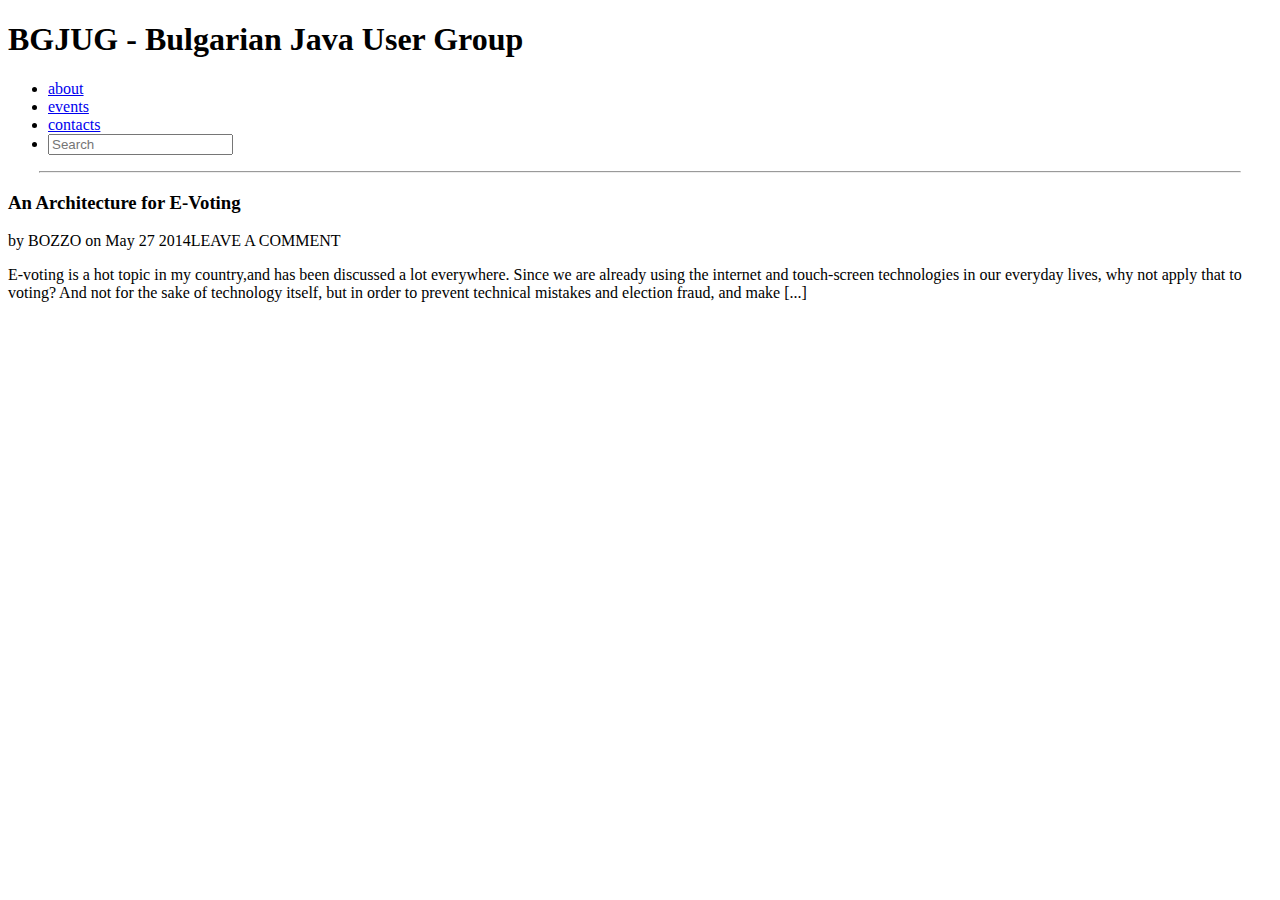
==== HTML5-Semantic-Homework/BGJUG WebPage/index.html @ 24fb8597 "Update index.html" ====
<!DOCTYPE html>
<html lang="en">
<head>
    <meta charset="UTF-8">
    <meta http-equiv="X-UA-Compatible" content="IE=edge">
    <meta name="viewport" content="width=device-width, initial-scale=1.0">
    <title>BGJUG WebPage</title>
    <link rel="stylesheet" href="styles.css">
</head>
<body>
    <div id="wrapper">
    <header >
        <div id="head-wrap">
        <h1 id="main-header">BGJUG - Bulgarian Java User Group</h1>
        <nav id="main-nav">
            <ul>
                <li>
                    <a href="#">about</a>
                </li>
                <li>
                    <a href="#">events</a>
                </li>
                <li>
                    <a href="#">contacts</a>
                </li>   
            <li> <input type="search" id="site-search" name="search" placeholder="Search">  </li>
            </ul>
        </nav>
        <hr width="95%">
    </header>
    <main>
        <section id="news">
            <article>
                <h3>An Architecture for E-Voting</h3>
                <div id="caption"><p>by BOZZO on <time>May 27 2014</time>LEAVE A COMMENT</p></div>
                <p> E-voting is a hot topic in my country,and has been discussed a lot everywhere.
                    Since we are already using the internet and touch-screen technologies in our everyday lives,
                    why not apply that to voting? And not for the sake of technology itself, but in order to
                    prevent technical mistakes and election fraud, and make [...]</p>
            </article>
        </section>
    </main>
</div>
</body>
</html>
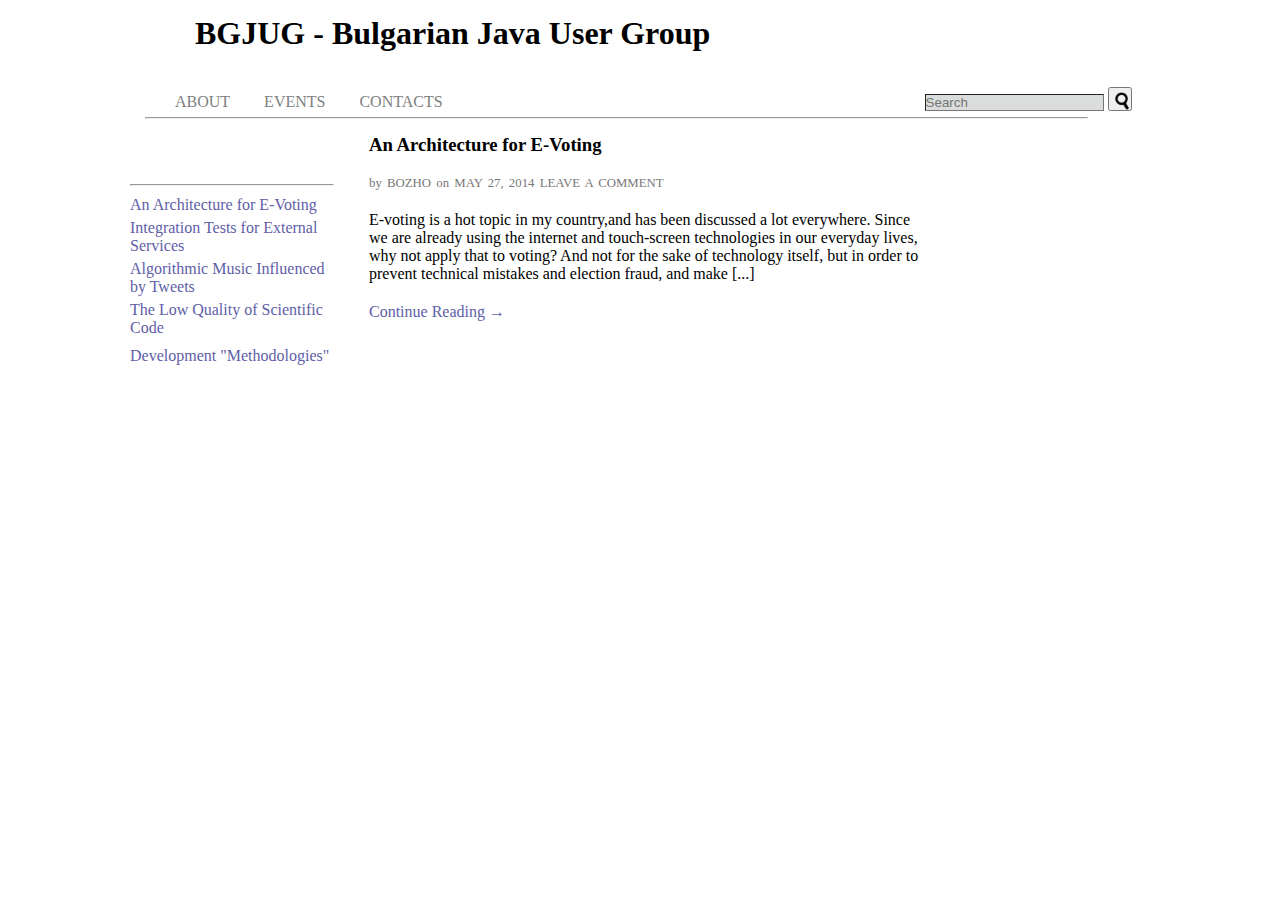
==== commit 711b7186: "Added search icon" ====
--- a/HTML5-Semantic-Homework/BGJUG WebPage/index.html
+++ b/HTML5-Semantic-Homework/BGJUG WebPage/index.html
@@ -23,23 +23,40 @@
                 <li>
                     <a href="#">contacts</a>
                 </li>   
-            <li> <input type="search" id="site-search" name="search" placeholder="Search">  </li>
+            <li>
+                <input type="search" id="site-search" name="search" placeholder="Search">
+                <button class="submit" type="submit">
+                    <img class="submit" src="search.png" alt="search">
+                </button>
+              </li>
             </ul>
         </nav>
         <hr width="95%">
     </header>
+    <aside id="left">
+        <hr id="left-hr">
+            <ul>
+                <li>An Architecture for E-Voting</li>
+                <li>Integration Tests for External Services</li>
+                <li>Algorithmic Music Influenced by Tweets</li>
+                <li>The Low Quality of Scientific Code</li>
+                <li>Development "Methodologies"</li>
+            </ul>
+        </aside>
     <main>
         <section id="news">
             <article>
                 <h3>An Architecture for E-Voting</h3>
-                <div id="caption"><p>by BOZZO on <time>May 27 2014</time>LEAVE A COMMENT</p></div>
+                <div id="caption">by BOZHO on MAY 27, 2014 LEAVE A COMMENT</div>
                 <p> E-voting is a hot topic in my country,and has been discussed a lot everywhere.
                     Since we are already using the internet and touch-screen technologies in our everyday lives,
                     why not apply that to voting? And not for the sake of technology itself, but in order to
                     prevent technical mistakes and election fraud, and make [...]</p>
+                    <div class="blue">Continue Reading →</div>
             </article>
         </section>
     </main>
+   
 </div>
 </body>
 </html>--- a/HTML5-Semantic-Homework/BGJUG WebPage/styles.css
+++ b/HTML5-Semantic-Homework/BGJUG WebPage/styles.css
@@ -0,0 +1,67 @@
+*{
+	margin: 0;
+	padding: 0;
+}
+#wrapper {
+    width: 1020px;
+    margin: 0 auto;
+}
+#main-header{
+        padding-left: 50px;
+        padding-bottom: 35px;
+}
+#head-wrap{
+	padding: 15px;
+}
+#main-nav ul li{
+	display: inline-block;
+	margin-left: 30px;
+	line-height: 30px;
+}
+#main-nav ul li a {
+	color: grey;
+	text-transform: uppercase;
+	text-decoration: none;
+	font-size: 16px;
+}
+#site-search{
+ margin-left: 448px;
+ border-width: 1px;
+ background: #dbdddc;
+}
+#left-hr{
+	margin-top: 50px;
+	margin-bottom: 10px;
+}
+aside ul li {
+    list-style-type: none;
+    display: inline-block;
+    margin-top: -5px;
+    margin-bottom: 10px;
+    color: #605EA7;
+}
+section{
+	margin-left: 35px;
+    float: left;
+    width: 55%;
+}
+section .blue {
+	color: #605EA7;
+	padding-top: 20px;
+}
+#caption{
+	word-spacing: 2px;
+	font-size: 80%;
+	margin-top: 20px;
+	margin-bottom: 20px;
+	color: #777777;
+}
+#left {
+    float: left;
+    width: 20%;
+}
+.submit{
+    width: 1.5rem;
+    height: 1.5rem;
+    vertical-align: top;
+}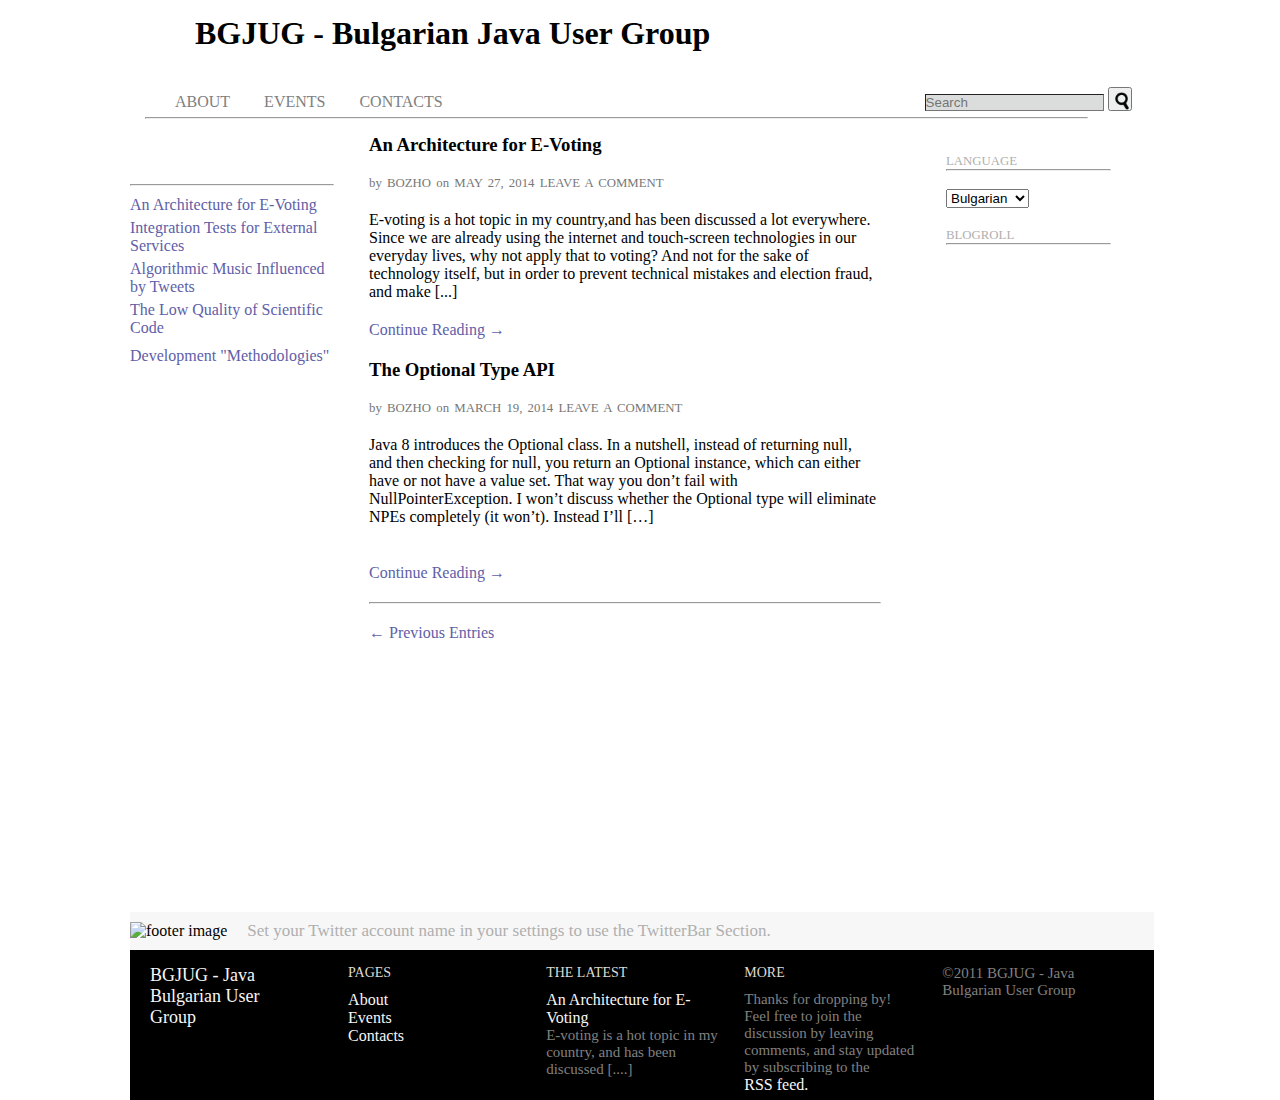
==== commit 0cd11785: "Finished the footer" ====
--- a/HTML5-Semantic-Homework/BGJUG WebPage/index.html
+++ b/HTML5-Semantic-Homework/BGJUG WebPage/index.html
@@ -47,15 +47,89 @@
         <section id="news">
             <article>
                 <h3>An Architecture for E-Voting</h3>
-                <div id="caption">by BOZHO on MAY 27, 2014 LEAVE A COMMENT</div>
+                <div class="caption">by BOZHO on MAY 27, 2014 LEAVE A COMMENT</div>
                 <p> E-voting is a hot topic in my country,and has been discussed a lot everywhere.
                     Since we are already using the internet and touch-screen technologies in our everyday lives,
                     why not apply that to voting? And not for the sake of technology itself, but in order to
                     prevent technical mistakes and election fraud, and make [...]</p>
                     <div class="blue">Continue Reading →</div>
             </article>
+            <article>
+                <h3>The Optional Type API</h3>
+                <div class="caption">by BOZHO on MARCH 19, 2014 LEAVE A COMMENT</div>
+                <div>
+                    Java 8 introduces the Optional class. In a nutshell, instead of returning null,
+                    and then checking for null, you return an Optional instance, which can either have
+                    or not have a value set. That way you don’t fail with NullPointerException. I won’t
+                    discuss whether the Optional type will eliminate NPEs completely (it won’t). Instead I’ll […]
+                </div>
+                <br>
+                <div class="blue">Continue Reading →</div>
+                <hr id="main-news-hr">
+            </article>
+            <p class="blue">← Previous Entries</p>
         </section>
+        <aside id="right">
+            <p class="grey">LANGUAGE<hr class="right-hr"><br>
+                <select id="lang-select">
+                    <option>English</option>
+                    <option selected>Bulgarian</option>
+                    <option>Romanian</option>
+                </select>
+            </p>
+            <p class="grey">BLOGROLL<hr class="right-hr"></p>
+        </aside>
     </main>
+    <footer>
+        <div id="small-footer">
+            <img id="footer-icon" src="footerIcon.png" alt="footer image">
+            <p id="small-footer-text">Set your Twitter account name in your settings to use the TwitterBar Section.</p>
+        </div>
+        <div id="main-footer">
+            <div class="footer-columns">
+                <p id="first-column">
+                    BGJUG - Java <br>Bulgarian User <br> Group
+                </p>
+            </div>
+            <div class="footer-columns">
+                <p class="column-title">
+                    PAGES 
+                </p>
+                <ul>
+                    <li>About</li>
+                    <li>Events</li>
+                    <li>Contacts</li>
+                </ul>
+               
+            </div>
+            <div class="footer-columns">
+                <p class="column-title">THE LATEST</p> 
+                <p>
+                    An Architecture for E-Voting 
+                </p>
+                <p class="grey-text">
+                    E-voting is a hot topic in my country, and has been discussed [....]
+                </p>
+                    
+            </div>
+            <div class="footer-columns">
+                <p class="column-title">
+                    MORE
+                </p>
+                <p class="grey-text">
+                    Thanks for dropping by! Feel free to join the discussion 
+                    by leaving comments, and stay updated by subscribing to the 
+                </p>
+                RSS feed.
+            </div>
+            <div class="footer-columns">
+                <p class="grey-text">
+                    ©2011 BGJUG - Java <br>
+                    Bulgarian User Group
+                </p>
+            </div>
+        </div>
+    </footer>
    
 </div>
 </body>
--- a/HTML5-Semantic-Homework/BGJUG WebPage/styles.css
+++ b/HTML5-Semantic-Homework/BGJUG WebPage/styles.css
@@ -43,25 +43,94 @@
 section{
 	margin-left: 35px;
     float: left;
-    width: 55%;
+    width: 50%;
 }
 section .blue {
 	color: #605EA7;
 	padding-top: 20px;
+	padding-bottom: 20px;
 }
-#caption{
+.caption{
 	word-spacing: 2px;
 	font-size: 80%;
 	margin-top: 20px;
 	margin-bottom: 20px;
 	color: #777777;
 }
+#main-news-hr{
+	width: 100%;
+}
+.right-hr{
+	width: 80%;
+}
 #left {
     float: left;
     width: 20%;
+}
+#right {
+    float: right;
+    width: 20%;
+}
+.grey {
+    color: #AFAFAF;
+	font-size: 80%;
+	padding-top: 20px;
+
 }
 .submit{
     width: 1.5rem;
     height: 1.5rem;
     vertical-align: top;
-}+}
+#small-footer{
+	display: flex;
+	align-items: center;
+	background-color: #f7f7f7;
+	position:absolute;
+   bottom:-50px;
+   width:80%;
+   height:38px; 
+}
+#footer-icon{
+padding-top: -5px;
+
+}
+#small-footer-text{
+	color: #AFAFAF;
+	font-size: 17px;
+padding-top: 5px;
+padding-bottom: 5px;
+padding-left: 20px;
+}
+#main-footer{
+	background-color: black;
+	height: 150px;
+	width:80%;
+	position:absolute;
+	bottom:-200px;
+}
+
+.footer-columns{
+	display: inline-block;
+	color: #f7f7f7;
+	text-align: bottom;
+	padding-top: 15px;
+	padding-left: 20px;
+	width: 17%;
+	vertical-align: top;
+}
+#first-column{
+	font-size: 18px;
+}
+ul li {
+	list-style: none;
+}
+.column-title{
+	color: #dedbd3;
+	font-size: 14px;
+	padding-bottom: 10px;
+}
+.grey-text{
+	color: grey;
+	font-size: 15px;
+}
